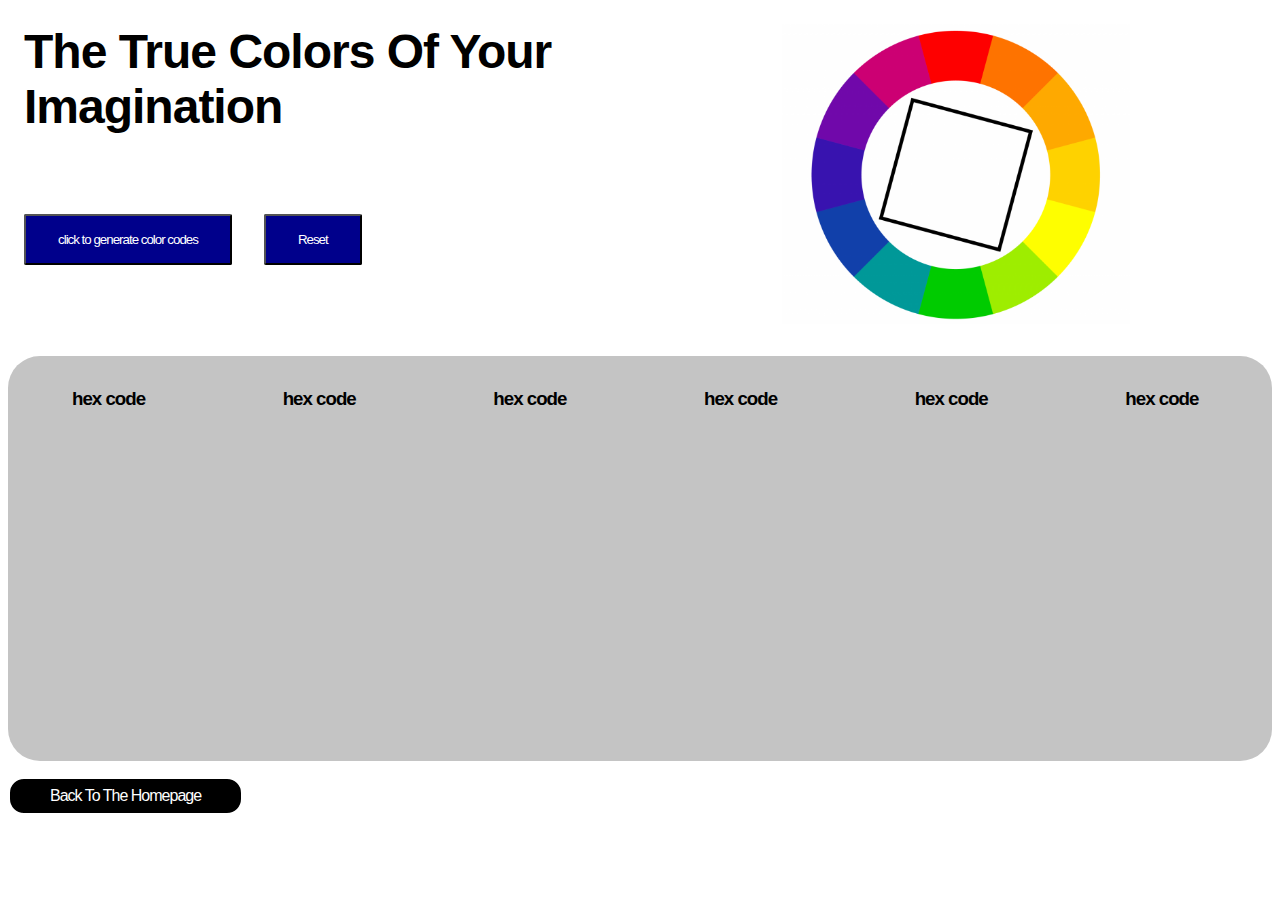
==== index.html @ fc1c4f20 "Initial commit" ====
<!DOCTYPE html>
<html lang="en">
<head>
    <meta charset="UTF-8">
    <meta name="viewport" content="width=device-width, initial-scale=1.0">
    <title>Color generator</title>
    <link rel="stylesheet" href="./syles.css">
</head>
<body>
   <div class="title-container">
        <div class="first-container">
            <h1>The True Colors Of Your Imagination</h1>
            <div class="only-one-button">
                <button id="button">click to generate color codes</button>
                <button id="mine">Reset</button>
            </div>
        </div>
        <div class="image-container">
            <img src="./images/color 2.png" alt="" height="300px">
            <img src="./images/color 6.webp" alt="" height="200px">
        </div>
   </div>
   

   <div class="color-generation">
        <div class="three-color-boxes">
            <div class="first-color-box" id="first-color-box">
                <h3 id= "first-hex-code">hex code</h3>
            </div>

            <div class="second-color-box" id="second-color-box">
                <h3 id="second-hex-code">hex code</h3>
            </div>

            <div class="third-color-box" id="third-color-box">
                <h3 id="third-hex-code">hex code</h3>
            </div>

            <div class="fourth-color-box" id="fourth-color-box">
                <h3 id="fourth-hex-code">hex code</h3>
            </div>

            <div class="fifth-color-box" id="fifth-color-box">
                <h3 id="fifth-hex-code">hex code</h3>
            </div>

            <div class="sixth-color-box" id="sixth-color-box">
                <h3 id="sixth-hex-code">hex code</h3>
            </div>
        </div>
   </div>
   <div class="back">
        <a href="./main.html">Back To The Homepage</a>
    </div>
    


    <script src="./me.js"></script>
</body>
</html>
---- syles.css ----
*{
    margin: 0;
    padding: 0;
    box-sizing: border-box;
    font-family: Arial, Helvetica, sans-serif;
    letter-spacing: -1px;
}
body{
    padding: 0.5rem;
    width: 100%;
    height: auto;
    display: flex;
    flex-direction: column;
    row-gap: 1rem;
}
.title-container{
    padding: 1rem;
    width: 90%;
    height: auto;
    display: flex;
    flex-direction: row;
    justify-content: center;
    align-items: start;
    column-gap: 0.5rem;
}
h1{
    font-size: 300%;
}
.first-container{
    width: auto;
    height: auto;
    display: flex;
    flex-direction: column;
    row-gap: 5rem;
}
.only-one-button{
    display: flex;
    flex-direction: row;
    column-gap: 2rem;
}
.image-container{
    width: auto;
    height: auto;
    display: flex;
    flex-direction: row;
    justify-content: center;
    align-items: start;
}
.color-generation{
    width: 100%;
    height: auto;
    margin: 0 auto;
    display: flex;
    flex-direction: column;
    justify-content: center;
    align-items: center;
}
.three-color-boxes{
    width: 100%;
    height: auto;
    display: flex;
    flex-direction: row;
    justify-content: center;
    align-items: start;
}
.first-color-box{
    width: 100%;
    height: 45vh;
    background-color: #c4c4c4;
    padding: 2rem 4rem;
    border-top-left-radius: 2rem;
    border-bottom-left-radius: 2rem;
}
.second-color-box{
    width: 100%;
    height: 45vh;
    background-color: #c4c4c4;
    padding: 2rem 4rem;
}
.third-color-box{
    width: 100%;
    height: 45vh;
    background-color: #c4c4c4;
    padding: 2rem 4rem;
}
.fourth-color-box{
    width: 100%;
    height: 45vh;
    background-color: #c4c4c4;
    padding: 2rem 4rem;
}
.fifth-color-box{
    width: 100%;
    height: 45vh;
    background-color: #c4c4c4;
    padding: 2rem 4rem;
}
.sixth-color-box{
    width: 100%;
    height:45vh;
    background-color: #c4c4c4;
    padding: 2rem 4rem;
    border-top-right-radius: 2rem;
    border-bottom-right-radius: 2rem;
}

button{
    background-color: darkblue;
    color: white;
    padding: 1rem 2rem;
    outline: none;
    cursor: pointer;
    border-radius: 2px;
}
.reset{
    background-color: grey;
    color: white;
    padding: 1rem 2rem;
    outline: none;
    cursor: pointer;
}
.back{
    width: fit-content;
    height: auto;
    background-color:black;
    border: 2px solid white;
    border-radius: 1rem;
    padding: 0.5rem;
}
.back a{
    color: white;
    text-decoration: none;
    padding: 2rem;
}
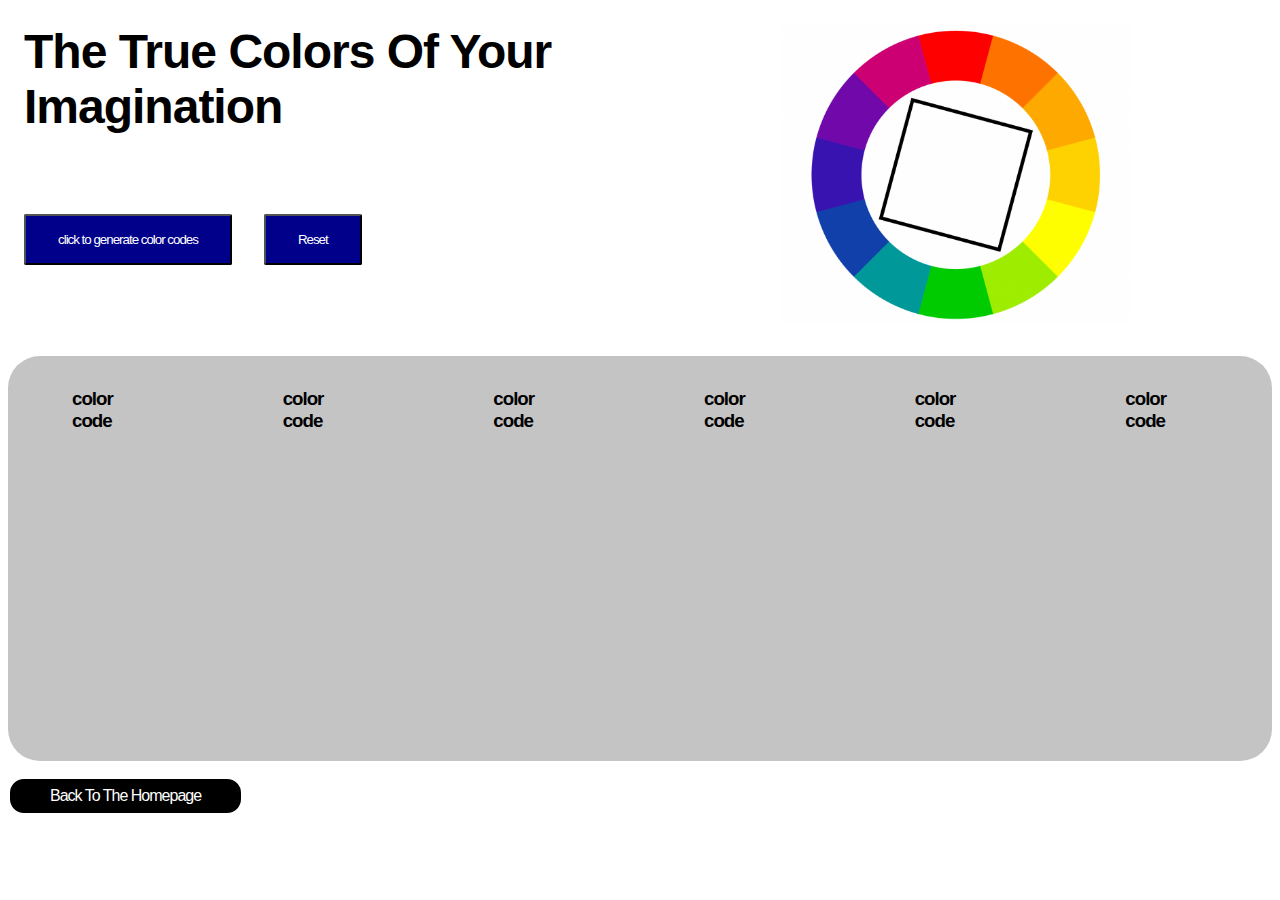
==== commit 16d27ba9: "initial commit" ====
--- a/index.html
+++ b/index.html
@@ -25,27 +25,27 @@
    <div class="color-generation">
         <div class="three-color-boxes">
             <div class="first-color-box" id="first-color-box">
-                <h3 id= "first-hex-code">hex code</h3>
+                <h3 id= "first-hex-code">color code</h3>
             </div>
 
             <div class="second-color-box" id="second-color-box">
-                <h3 id="second-hex-code">hex code</h3>
+                <h3 id="second-hex-code">color code</h3>
             </div>
 
             <div class="third-color-box" id="third-color-box">
-                <h3 id="third-hex-code">hex code</h3>
+                <h3 id="third-hex-code">color code</h3>
             </div>
 
             <div class="fourth-color-box" id="fourth-color-box">
-                <h3 id="fourth-hex-code">hex code</h3>
+                <h3 id="fourth-hex-code">color code</h3>
             </div>
 
             <div class="fifth-color-box" id="fifth-color-box">
-                <h3 id="fifth-hex-code">hex code</h3>
+                <h3 id="fifth-hex-code">color code</h3>
             </div>
 
             <div class="sixth-color-box" id="sixth-color-box">
-                <h3 id="sixth-hex-code">hex code</h3>
+                <h3 id="sixth-hex-code">color code</h3>
             </div>
         </div>
    </div>
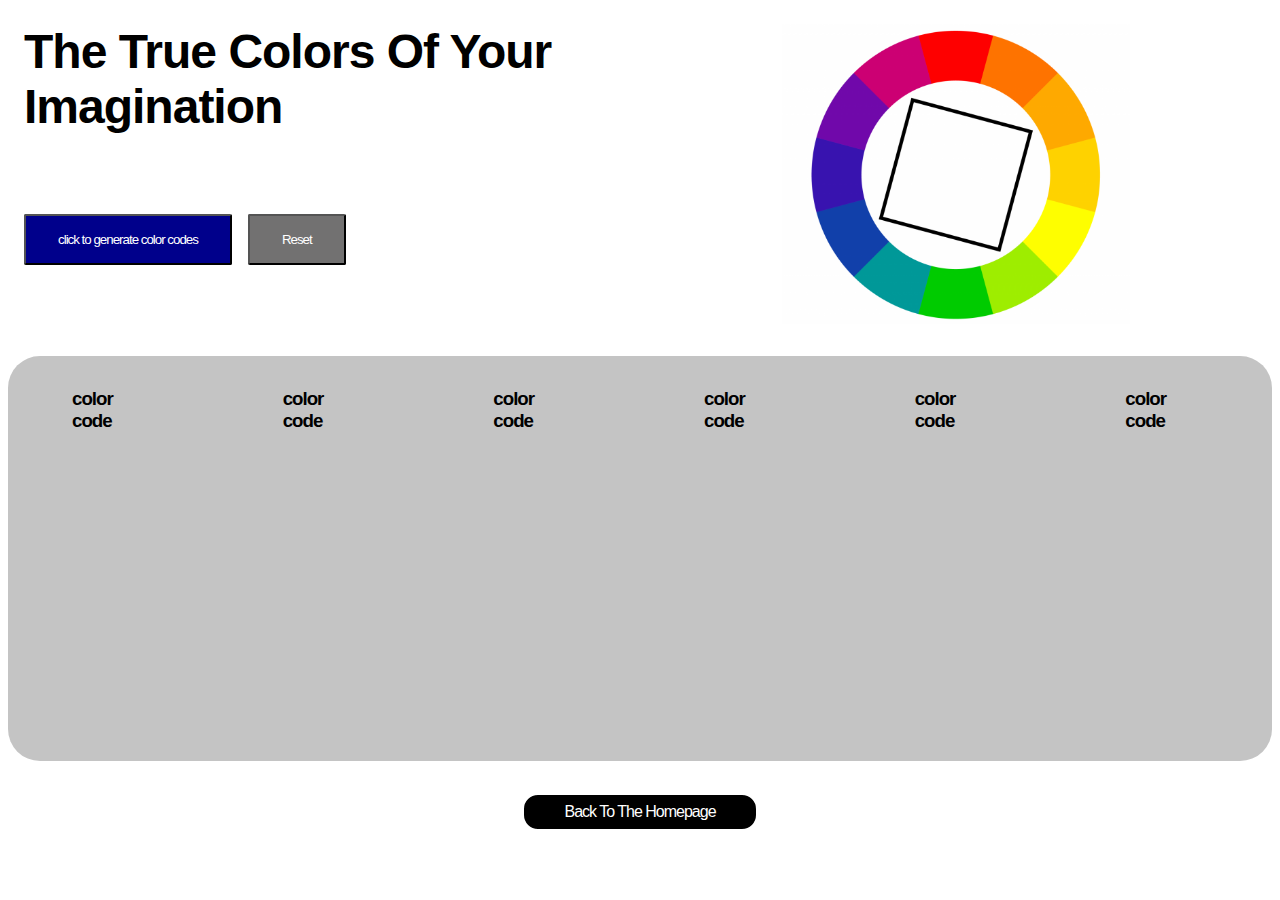
==== commit e10b36dc: "second commit" ====
--- a/index.html
+++ b/index.html
@@ -17,7 +17,6 @@
         </div>
         <div class="image-container">
             <img src="./images/color 2.png" alt="" height="300px">
-            <img src="./images/color 6.webp" alt="" height="200px">
         </div>
    </div>
    
@@ -48,10 +47,11 @@
                 <h3 id="sixth-hex-code">color code</h3>
             </div>
         </div>
+        <div class="back">
+            <a href="./main.html">Back To The Homepage</a>
+        </div>
    </div>
-   <div class="back">
-        <a href="./main.html">Back To The Homepage</a>
-    </div>
+   
     
 
 
--- a/syles.css
+++ b/syles.css
@@ -36,7 +36,11 @@
 .only-one-button{
     display: flex;
     flex-direction: row;
-    column-gap: 2rem;
+    column-gap: 1rem;
+}
+#mine{
+    color: white;
+    background-color: rgb(114, 113, 113);
 }
 .image-container{
     width: auto;
@@ -54,6 +58,7 @@
     flex-direction: column;
     justify-content: center;
     align-items: center;
+    row-gap: 2rem;
 }
 .three-color-boxes{
     width: 100%;
@@ -132,3 +137,100 @@
     text-decoration: none;
     padding: 2rem;
 }
+
+@media (max-width: 540px){
+    .title-container{
+        padding: 1rem;
+        width: 100%;
+        height: auto;
+        display: flex;
+        flex-direction: row;
+        justify-content: center;
+        align-items: start;
+        column-gap: 0.1rem;
+    }
+    .first-container{
+        width: auto;
+        height: auto;
+        display: flex;
+        flex-direction: column;
+        row-gap: 2rem;
+    }
+    h1{
+        font-size: 200%;
+        width: auto;
+    }
+    .image-container{
+        display: none;
+    }
+    .three-color-boxes{
+        width: 100%;
+        height: auto;
+        display: flex;
+        flex-direction: column;
+        justify-content: center;
+        align-items: start;
+        row-gap: 0.5rem;
+    }
+    .first-color-box{
+        width: 90%;
+        height: 4vh;
+        background-color: #c4c4c4;
+        padding: 2rem 4rem;
+        border-top-left-radius: 2rem;
+        border-bottom-left-radius: 2rem;
+        border-top-right-radius: 2rem;
+        border-bottom-right-radius: 2rem;
+    }
+    .second-color-box{
+        width: 90%;
+        height: 4vh;
+        background-color: #c4c4c4;
+        padding: 2rem 4rem;
+        border-top-left-radius: 2rem;
+        border-bottom-left-radius: 2rem;
+        border-top-right-radius: 2rem;
+        border-bottom-right-radius: 2rem;
+    }
+    .third-color-box{
+        width: 90%;
+        height: 4vh;
+        background-color: #c4c4c4;
+        padding: 2rem 4rem;
+        border-top-left-radius: 2rem;
+        border-bottom-left-radius: 2rem;
+        border-top-right-radius: 2rem;
+        border-bottom-right-radius: 2rem;
+    }
+    .fourth-color-box{
+        width: 90%;
+        height: 4vh;
+        background-color: #c4c4c4;
+        padding: 2rem 4rem;
+        border-top-left-radius: 2rem;
+        border-bottom-left-radius: 2rem;
+        border-top-right-radius: 2rem;
+        border-bottom-right-radius: 2rem;
+    }
+    .fifth-color-box{
+        width: 90%;
+        height: 4vh;
+        background-color: #c4c4c4;
+        padding: 2rem 4rem;
+        border-top-left-radius: 2rem;
+        border-bottom-left-radius: 2rem;
+        border-top-right-radius: 2rem;
+        border-bottom-right-radius: 2rem;
+    }
+    .sixth-color-box{
+        width: 90%;
+        height: 4vh;
+        background-color: #c4c4c4;
+        padding: 2rem 4rem;
+        border-top-left-radius: 2rem;
+        border-bottom-left-radius: 2rem;
+        border-top-right-radius: 2rem;
+        border-bottom-right-radius: 2rem;
+    }
+    
+}
